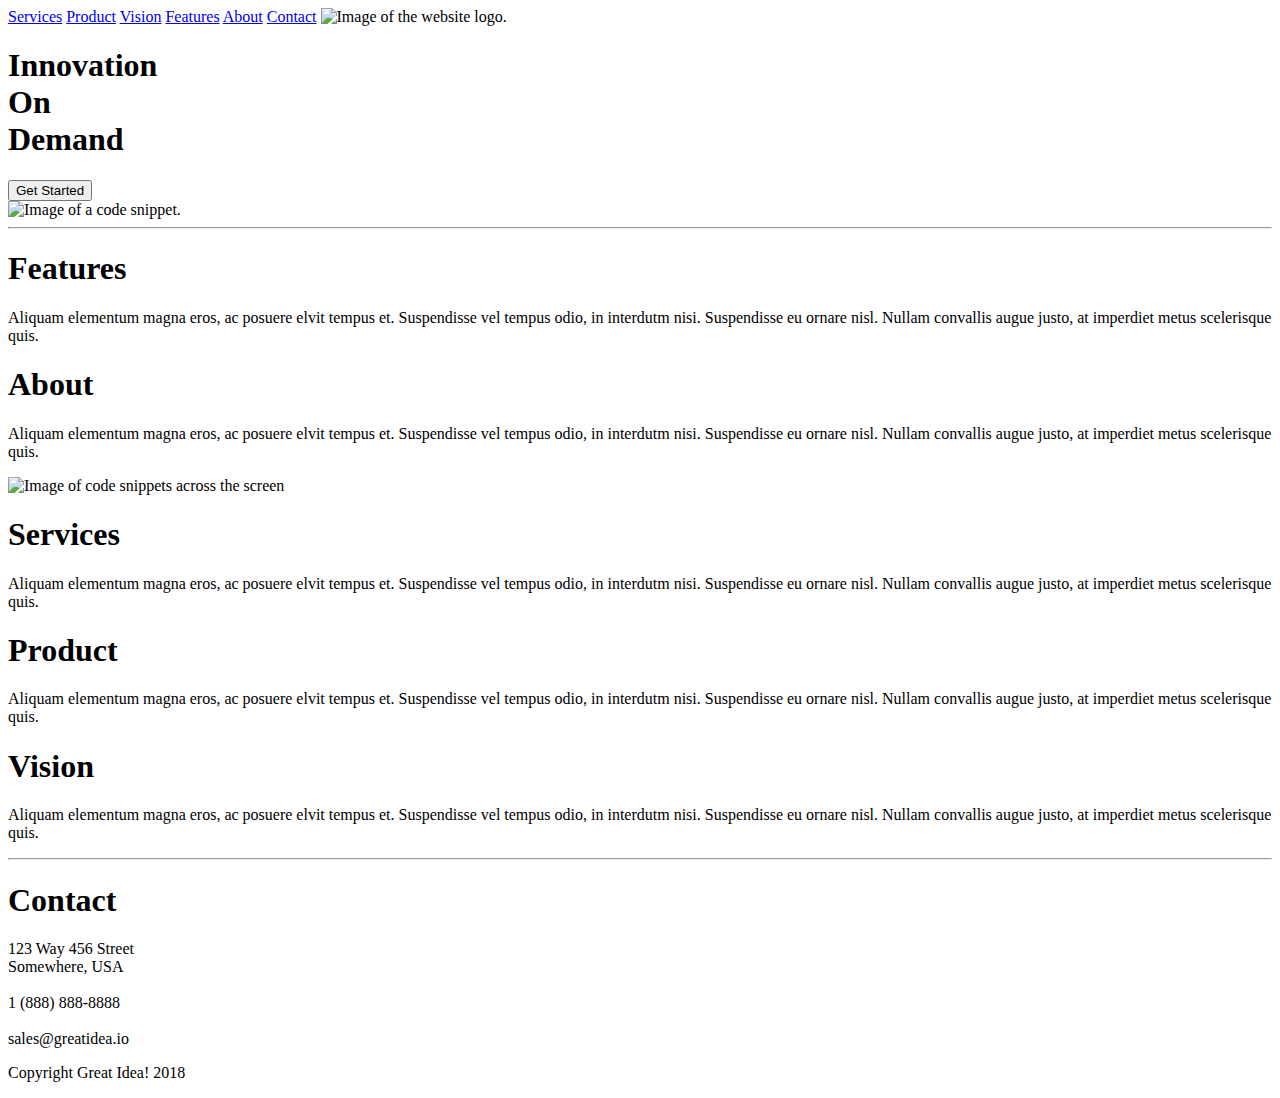
==== great-idea/index.html @ f5b51e89 "added HTML" ====
<!doctype html>

<html lang="en">
<head>
  <meta charset="utf-8">

  <title>Great Idea!</title>

  <link href="https://fonts.googleapis.com/css?family=Bangers|Titillium+Web" rel="stylesheet">
  <link rel="stylesheet" href="css/index.css">

  <!--[if lt IE 9]>
    <script src="https://cdnjs.cloudflare.com/ajax/libs/html5shiv/3.7.3/html5shiv.js"></script>
  <![endif]-->
</head>

  <body>

      
   <nav class="navigation">
    <a href ="services.html">Services</a>
    <a href ="#">Product</a>
    <a href ="#">Vision</a>
    <a href ="#">Features</a> 
    <a href ="#">About</a>   
    <a href ="#">Contact</a> 
    <img src="img/logo.png" alt="Image of the website logo."> 
  </nav> 

<header class="header">
  <div class="banner header-words-button">
   <h1>Innovation<br>
   On<br>
   Demand<br>
   </h1>

  <button class="button">Get Started</button>
  </div>
  
  <div class="banner">
    <img class="header-img" src="img/header-img.png" alt="Image of a code snippet."> 
  </div>
</header>

<hr>

<section class="top-content">
  <div class="half">
    <h1>Features</h1>
      <p>Aliquam elementum magna eros, ac posuere elvit tempus et. Suspendisse vel tempus odio, in interdutm nisi. Suspendisse eu ornare nisl. Nullam convallis augue justo, at imperdiet metus scelerisque quis.</p>
  </div>
  
  <div class="half">
  <h1>About</h1>
    <p>Aliquam elementum magna eros, ac posuere elvit tempus et. Suspendisse vel tempus odio, in interdutm nisi. Suspendisse eu ornare nisl. Nullam convallis augue justo, at imperdiet metus scelerisque quis.</p>
  </div>
</section>
  
<img class="middle-img" src="img/mid-page-accent.jpg" alt="Image of code snippets across the screen">

  <section class="bottom-content">
    <div class="thirds">
      <h1>Services</h1>
       <p>Aliquam elementum magna eros, ac posuere elvit tempus et. Suspendisse vel tempus odio, in interdutm nisi. Suspendisse eu ornare nisl. Nullam convallis augue justo, at imperdiet metus scelerisque quis.</p>
    </div>

    <div class = "thirds">
      <h1>Product</h1>
       <p>Aliquam elementum magna eros, ac posuere elvit tempus et. Suspendisse vel tempus odio, in interdutm nisi. Suspendisse eu ornare nisl. Nullam convallis augue justo, at imperdiet metus scelerisque quis.</p>
    </div>

    <div class = "thirds">
     <h1>Vision</h1>
      <p>Aliquam elementum magna eros, ac posuere elvit tempus et. Suspendisse vel tempus odio, in interdutm nisi. Suspendisse eu ornare nisl. Nullam convallis augue justo, at imperdiet metus scelerisque quis.</p>
    </div>
  </section>
 
<hr>

  <section class="contact">
    <h1>Contact</h1>
      <p>123 Way 456 Street<br>
      Somewhere, USA<br><br>
      1 (888) 888-8888<br><br>
      sales@greatidea.io</p>
        
  </section>
  
  <footer class="footer">
    <p>Copyright Great Idea! 2018</p>
    
  </footer>
  
      
    
  </body>
</html>
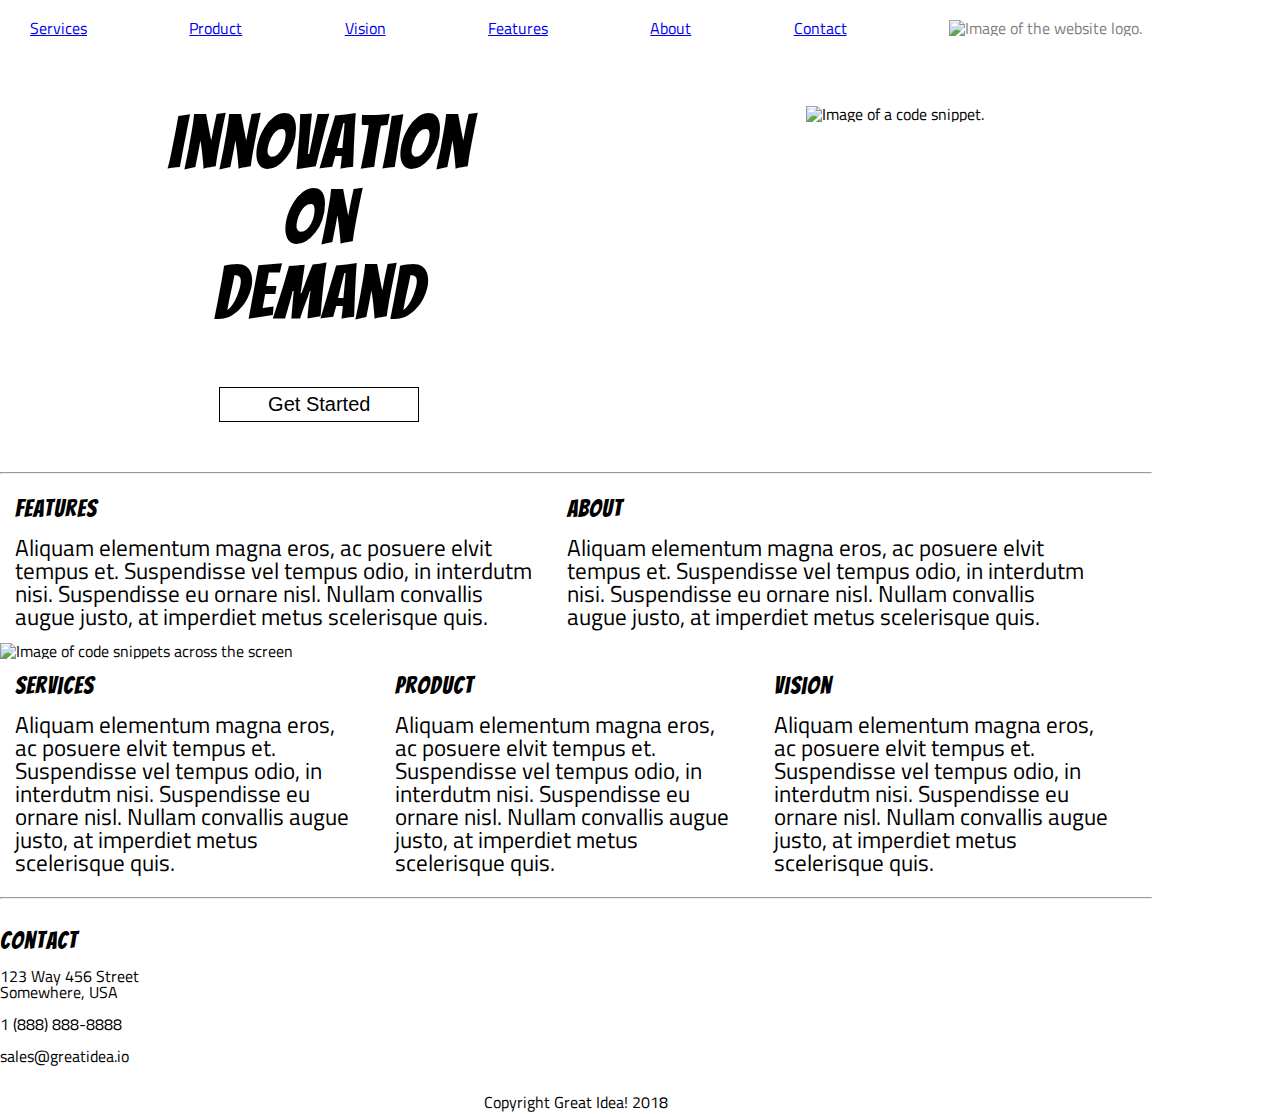
==== commit facd2039: "Services page HTML" ====
--- a/great-idea/index.html
+++ b/great-idea/index.html
@@ -15,6 +15,7 @@
 </head>
 
   <body>
+  <div class="content"> 
 
       
    <nav class="navigation">
@@ -92,6 +93,6 @@
   </footer>
   
       
-    
+</div>   
   </body>
 </html>--- a/great-idea/css/index.css
+++ b/great-idea/css/index.css
@@ -0,0 +1,153 @@
+/* http://meyerweb.com/eric/tools/css/reset/ 
+   v2.0 | 20110126
+   License: none (public domain)
+*/
+
+html, body, div, span, applet, object, iframe,
+h1, h2, h3, h4, h5, h6, p, blockquote, pre,
+a, abbr, acronym, address, big, cite, code,
+del, dfn, em, img, ins, kbd, q, s, samp,
+small, strike, strong, sub, sup, tt, var,
+b, u, i, center,
+dl, dt, dd, ol, ul, li,
+fieldset, form, label, legend,
+table, caption, tbody, tfoot, thead, tr, th, td,
+article, aside, canvas, details, embed, 
+figure, figcaption, footer, header, hgroup, 
+menu, nav, output, ruby, section, summary,
+time, mark, audio, video {
+	margin: 0;
+	padding: 0;
+	border: 0;
+	font-size: 100%;
+	font: inherit;
+	vertical-align: baseline;
+}
+/* HTML5 display-role reset for older browsers */
+article, aside, details, figcaption, figure, 
+footer, header, hgroup, menu, nav, section {
+	display: block;
+}
+body {
+	line-height: 1;
+	width: 90%;
+
+}
+
+ol, ul {
+	list-style: none;
+}
+blockquote, q {
+	quotes: none;
+}
+blockquote:before, blockquote:after,
+q:before, q:after {
+	content: '';
+	content: none;
+}
+table {
+	border-collapse: collapse;
+	border-spacing: 0;
+}
+
+/* Set every element's box-sizing to border-box */
+* {
+    box-sizing: border-box;
+}
+
+html, body {
+    height: 100%;
+    font-family: 'Titillium Web', sans-serif;
+}
+
+h1, h2, h3, h4, h5 {
+    font-family: 'Bangers', cursive;
+    letter-spacing: 1px;
+    margin-bottom: 15px;
+}
+
+/* Copy and paste your work from yesterday here and start to refactor into flexbox */
+
+.navigation {
+	display: flex;
+	justify-content: space-between;
+	width: 100%; 
+	margin: 0 10px;
+	border: none;
+	padding: 20px;
+	border-radius: 20px;
+	color: gray;
+	text-decoration: none;
+	margin-bottom: auto;
+	background:none;
+	
+  }
+
+  .header-words-button{
+	font-size: 75px;
+	text-align: center;
+	margin-bottom: auto;
+	}
+
+ .header {
+	display: flex;
+	justify-content: space-around;
+	align-content: center;
+	margin: 50px auto;
+	}
+
+   .button {
+		border: 1px solid black;
+		width: 200px;
+		padding: none;
+		margin-top: auto;
+		height: 35px;
+		font-size: 20px;
+		background-color: white;
+		
+	}
+
+ 
+
+  .top-content h1 {
+	  font-size: 24px;
+  }
+
+.half {
+	display: inline-block;
+	width: 45%;
+	margin: 15px;
+	font-size: 23px;
+}
+  .middle-img {
+	  text-align: center;
+  }
+
+.thirds {
+	display: inline-block;
+	width: 30%;
+	margin: 15px;
+	font-size: 23px;
+}
+
+  .bottom-content h1 {
+	  font-size: 24px;
+  }
+
+ 
+
+  .contact {
+	display: block;
+	margin-top: 30px
+  }
+
+  .contact h1 {
+	font-size: 24px;
+  }
+
+  .footer {
+	background:none;
+	display: block;
+	text-align: center;
+	margin-top: 30px;
+  }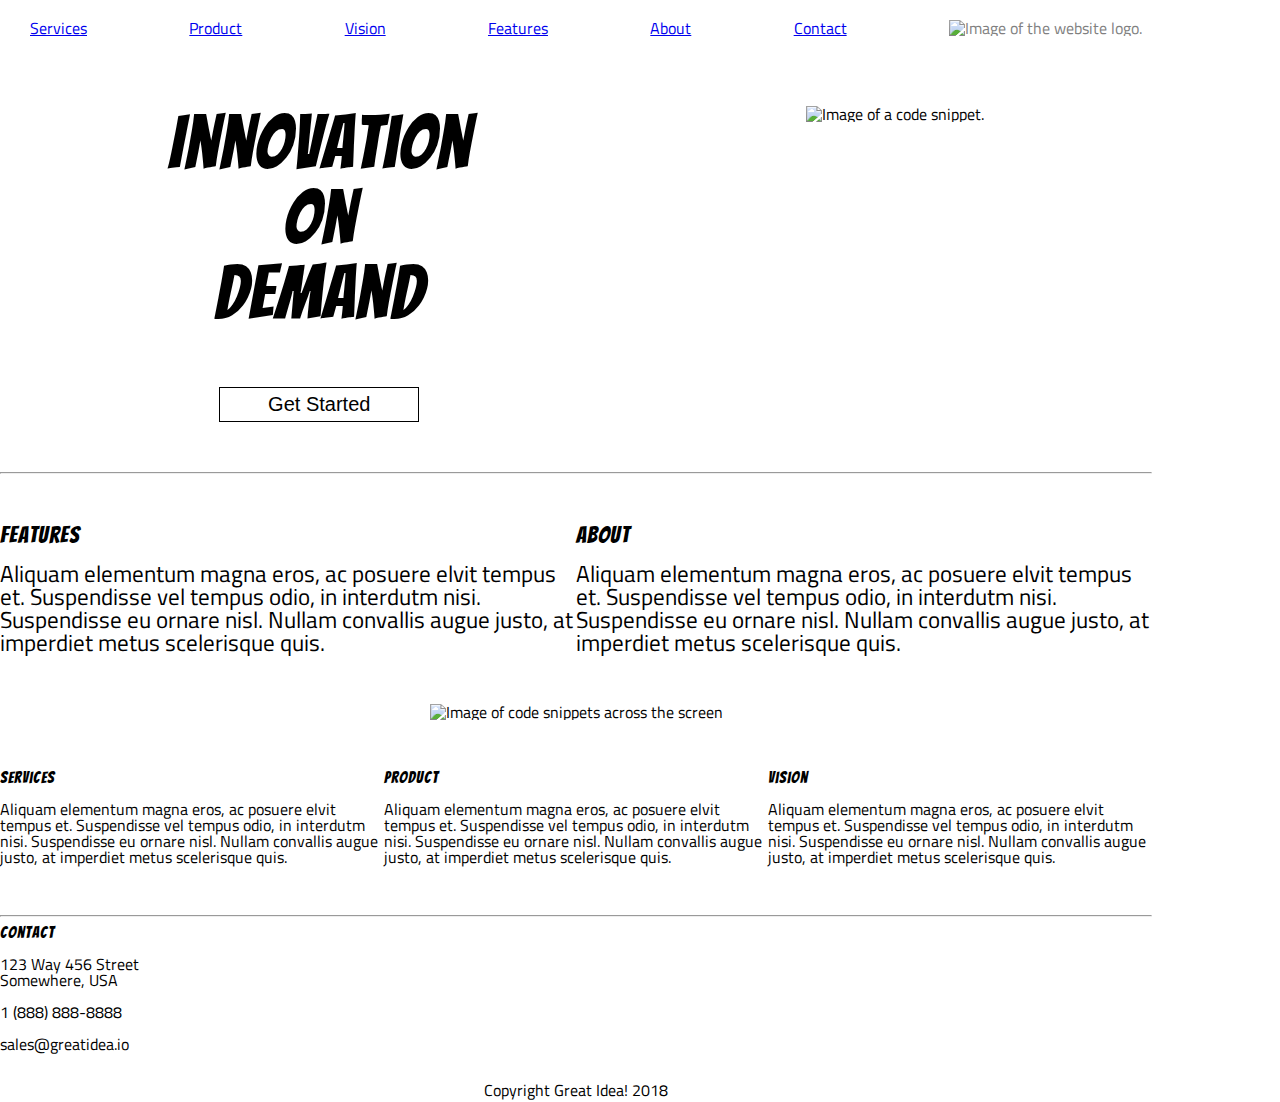
==== commit 127cdad1: "updated CSS for index.html page to use display:flexx instead of display: inline" ====
--- a/great-idea/index.html
+++ b/great-idea/index.html
@@ -56,8 +56,11 @@
     <p>Aliquam elementum magna eros, ac posuere elvit tempus et. Suspendisse vel tempus odio, in interdutm nisi. Suspendisse eu ornare nisl. Nullam convallis augue justo, at imperdiet metus scelerisque quis.</p>
   </div>
 </section>
-  
-<img class="middle-img" src="img/mid-page-accent.jpg" alt="Image of code snippets across the screen">
+
+<div class="code-snippit">
+    <img class="middle-img" src="img/mid-page-accent.jpg" alt="Image of code snippets across the screen">
+</div>
+
 
   <section class="bottom-content">
     <div class="thirds">
@@ -78,9 +81,9 @@
  
 <hr>
 
-  <section class="contact">
-    <h1>Contact</h1>
-      <p>123 Way 456 Street<br>
+  <section class="contact-info">
+    <h1 class="contact">Contact</h1>
+      <p class="contact">123 Way 456 Street<br>
       Somewhere, USA<br><br>
       1 (888) 888-8888<br><br>
       sales@greatidea.io</p>
--- a/great-idea/css/index.css
+++ b/great-idea/css/index.css
@@ -109,41 +109,34 @@
 
  
 
-  .top-content h1 {
+  .top-content .bottom-content h1 {
 	  font-size: 24px;
   }
 
-.half {
-	display: inline-block;
-	width: 45%;
-	margin: 15px;
+  .top-content {
+	display: flex;
 	font-size: 23px;
+	margin: 50px auto;
 }
-  .middle-img {
-	  text-align: center;
+  .code-snippit {
+	  display: flex;
+	  justify-content: space-around;
   }
 
-.thirds {
-	display: inline-block;
-	width: 30%;
-	margin: 15px;
-	font-size: 23px;
+  .bottom-content {
+	display: flex;
+	margin: 50px auto;
 }
 
-  .bottom-content h1 {
-	  font-size: 24px;
-  }
-
- 
-
   .contact {
-	display: block;
-	margin-top: 30px
+	display: flex;
+	justify-content: flex-start
   }
 
   .contact h1 {
 	font-size: 24px;
   }
+
 
   .footer {
 	background:none;
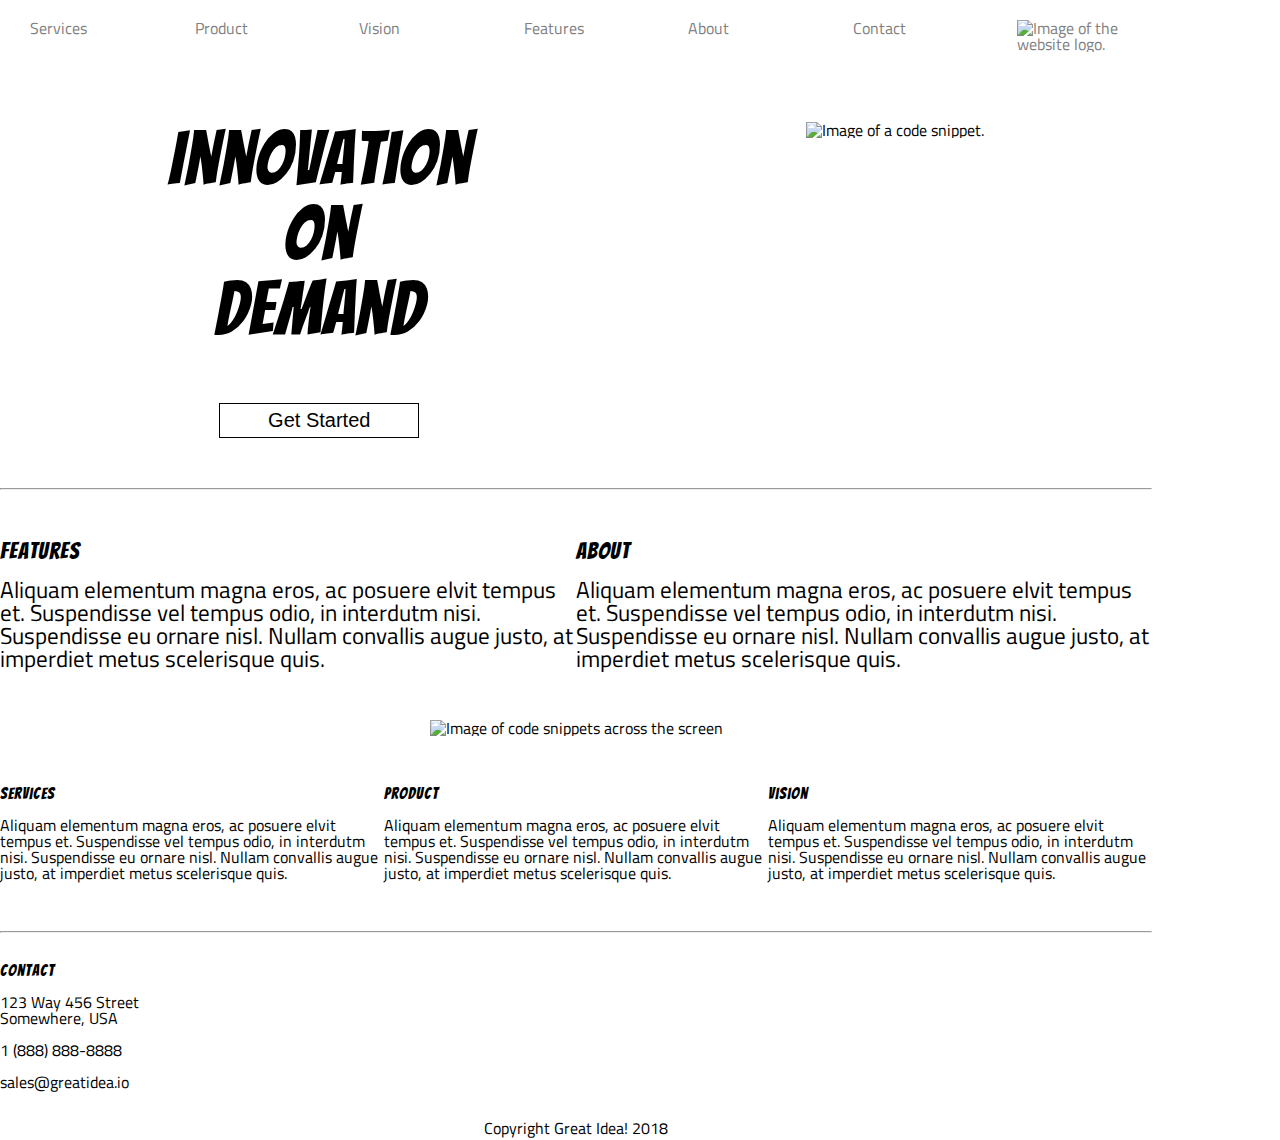
==== commit 5e9c4bcf: "Services Page CSS & HTML updates" ====
--- a/great-idea/index.html
+++ b/great-idea/index.html
@@ -15,7 +15,7 @@
 </head>
 
   <body>
-  <div class="content"> 
+ 
 
       
    <nav class="navigation">
@@ -25,7 +25,7 @@
     <a href ="#">Features</a> 
     <a href ="#">About</a>   
     <a href ="#">Contact</a> 
-    <img src="img/logo.png" alt="Image of the website logo."> 
+    <a href ="#"><img src="img/logo.png" alt="Image of the website logo."></a>
   </nav> 
 
 <header class="header">
@@ -35,7 +35,7 @@
    Demand<br>
    </h1>
 
-  <button class="button">Get Started</button>
+  <button class="button-Get-Started">Get Started</button>
   </div>
   
   <div class="banner">
@@ -57,7 +57,7 @@
   </div>
 </section>
 
-<div class="code-snippit">
+<div class="code-snippit-img">
     <img class="middle-img" src="img/mid-page-accent.jpg" alt="Image of code snippets across the screen">
 </div>
 
@@ -96,6 +96,6 @@
   </footer>
   
       
-</div>   
+  
   </body>
 </html>--- a/great-idea/css/index.css
+++ b/great-idea/css/index.css
@@ -71,6 +71,10 @@
 .navigation {
 	display: flex;
 	justify-content: space-between;
+	align-items: baseline;
+  }
+
+.navigation a {
 	width: 100%; 
 	margin: 0 10px;
 	border: none;
@@ -81,7 +85,7 @@
 	margin-bottom: auto;
 	background:none;
 	
-  }
+}
 
   .header-words-button{
 	font-size: 75px;
@@ -96,7 +100,7 @@
 	margin: 50px auto;
 	}
 
-   .button {
+   .button-Get-Started {
 		border: 1px solid black;
 		width: 200px;
 		padding: none;
@@ -107,8 +111,6 @@
 		
 	}
 
- 
-
   .top-content .bottom-content h1 {
 	  font-size: 24px;
   }
@@ -118,7 +120,7 @@
 	font-size: 23px;
 	margin: 50px auto;
 }
-  .code-snippit {
+  .code-snippit-img {
 	  display: flex;
 	  justify-content: space-around;
   }
@@ -127,6 +129,55 @@
 	display: flex;
 	margin: 50px auto;
 }
+
+.Services h1 {
+	font-size: 30px;
+}
+
+.Services {
+	display: block;	
+	margin: 25px auto;
+}
+
+hr {
+	margin: 30px auto;
+}
+
+.Services-middle-content .box{
+	background: rgba(238, 237, 237, 0.767);
+	margin: 30px;
+	border: 1px solid black;
+	padding: 20px;
+	width: 450px;
+	height: 250px;
+	font-size: 18px;
+	
+}
+
+.Services-middle-content{
+	display: flex;
+	justify-content: center;
+	align-content: center;
+	flex-direction: row;
+	flex-wrap: wrap;
+
+}
+
+.Services-Learn-More-Button {
+	display: flex;
+	justify-content: center;
+	border: 1px solid black;
+	border-radius: 5px;
+	width: 150px;
+	padding: none;
+	margin: 20px 20px 20px 0;
+	height: 35px;
+	font-size: 12px;
+	background-color: white;
+	
+	
+}
+
 
   .contact {
 	display: flex;
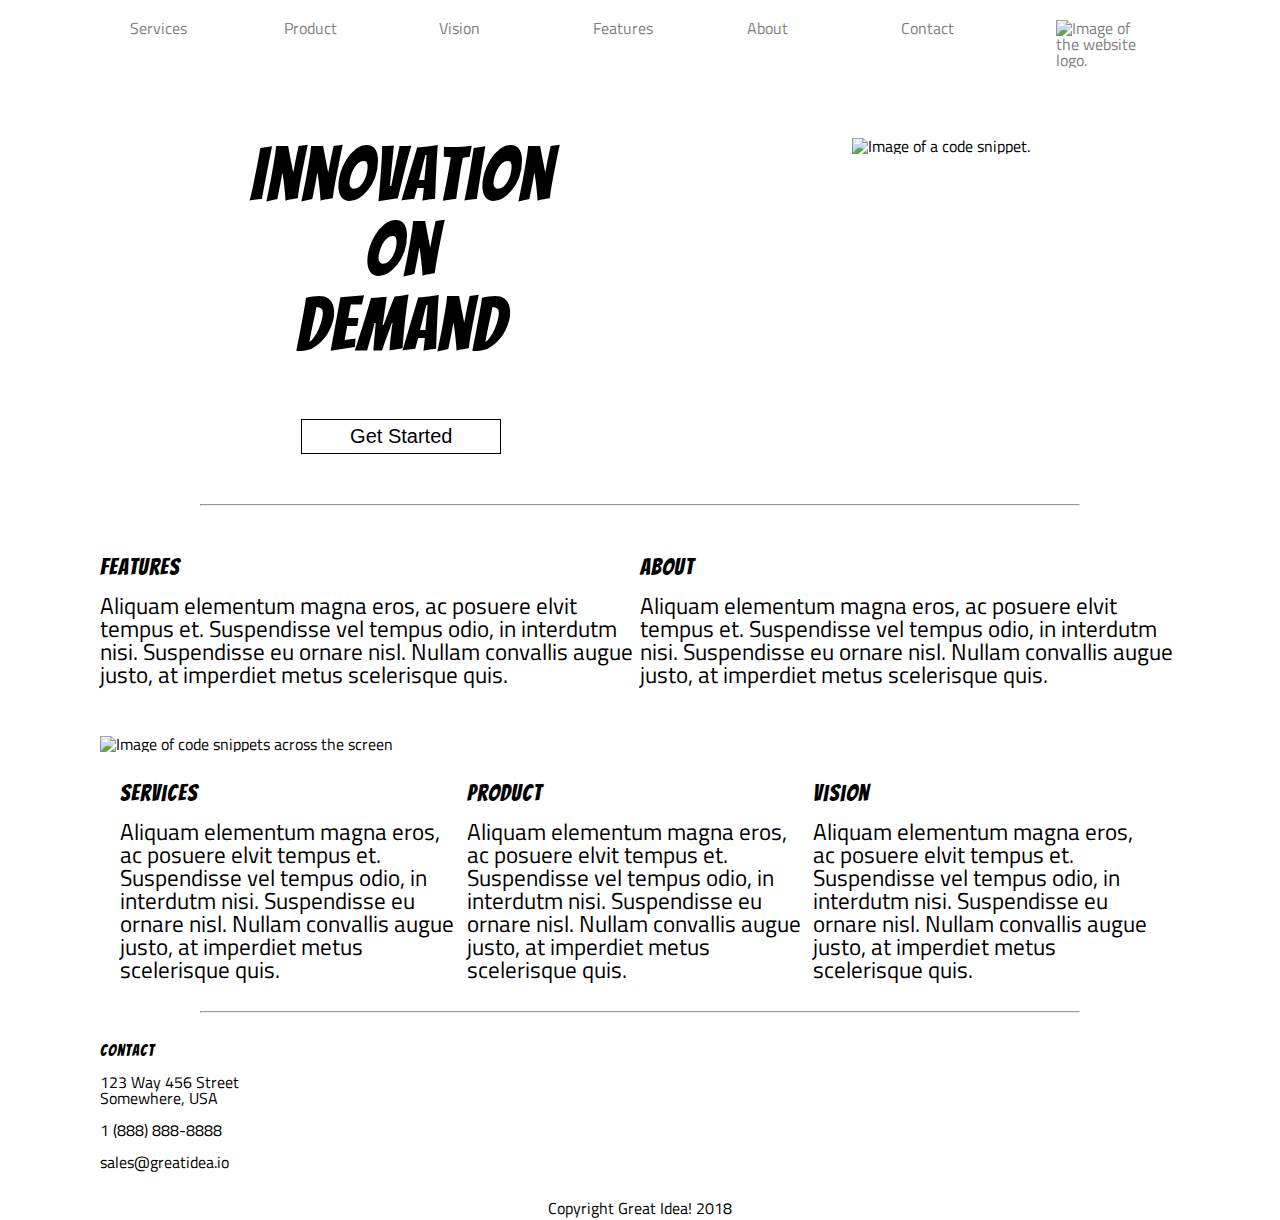
==== commit 99c80473: "fixed margins in Service page, update class names in index.html" ====
--- a/great-idea/index.html
+++ b/great-idea/index.html
@@ -45,7 +45,7 @@
 
 <hr>
 
-<section class="top-content">
+<section class="index-top-content">
   <div class="half">
     <h1>Features</h1>
       <p>Aliquam elementum magna eros, ac posuere elvit tempus et. Suspendisse vel tempus odio, in interdutm nisi. Suspendisse eu ornare nisl. Nullam convallis augue justo, at imperdiet metus scelerisque quis.</p>
@@ -62,7 +62,7 @@
 </div>
 
 
-  <section class="bottom-content">
+  <section class="index-bottom-content">
     <div class="thirds">
       <h1>Services</h1>
        <p>Aliquam elementum magna eros, ac posuere elvit tempus et. Suspendisse vel tempus odio, in interdutm nisi. Suspendisse eu ornare nisl. Nullam convallis augue justo, at imperdiet metus scelerisque quis.</p>
--- a/great-idea/css/index.css
+++ b/great-idea/css/index.css
@@ -30,7 +30,8 @@
 }
 body {
 	line-height: 1;
-	width: 90%;
+	
+	margin: 0 100px;
 
 }
 
@@ -111,36 +112,43 @@
 		
 	}
 
-  .top-content .bottom-content h1 {
+  .index-top-content .index-bottom-content h1 {
 	  font-size: 24px;
   }
 
-  .top-content {
+  .index-top-content {
 	display: flex;
 	font-size: 23px;
 	margin: 50px auto;
 }
-  .code-snippit-img {
-	  display: flex;
-	  justify-content: space-around;
-  }
-
-  .bottom-content {
-	display: flex;
-	margin: 50px auto;
+  .middle-img {
+	  display: block;
+	  margin: 20px auto;
+  }
+
+  .index-bottom-content {
+	display: flex;
+	justify-content: center;
+	align-items: center;
+	margin: 30px 20px 30px 20px;
+	font-size: 23px;
+}
+
+.services-header-img {
+	display: block;
+	margin: 20px auto;
 }
 
 .Services h1 {
 	font-size: 30px;
 }
 
-.Services {
-	display: block;	
-	margin: 25px auto;
+.services-child-text {
+	margin: 0 162px;
 }
 
 hr {
-	margin: 30px auto;
+	margin: 30px 100px;
 }
 
 .Services-middle-content .box{
@@ -178,6 +186,25 @@
 	
 }
 
+.Services-bottom-content .child{
+	background: none;
+	margin: 30px;
+	width: 450px;
+	height: 250px;
+	font-size: 18px;
+	
+}
+
+.Services-bottom-content{
+	display: flex;
+	justify-content: center;
+	align-content: center;
+}
+
+.Services-bottom-content p{
+	margin: 15px auto;
+}
+	
 
   .contact {
 	display: flex;
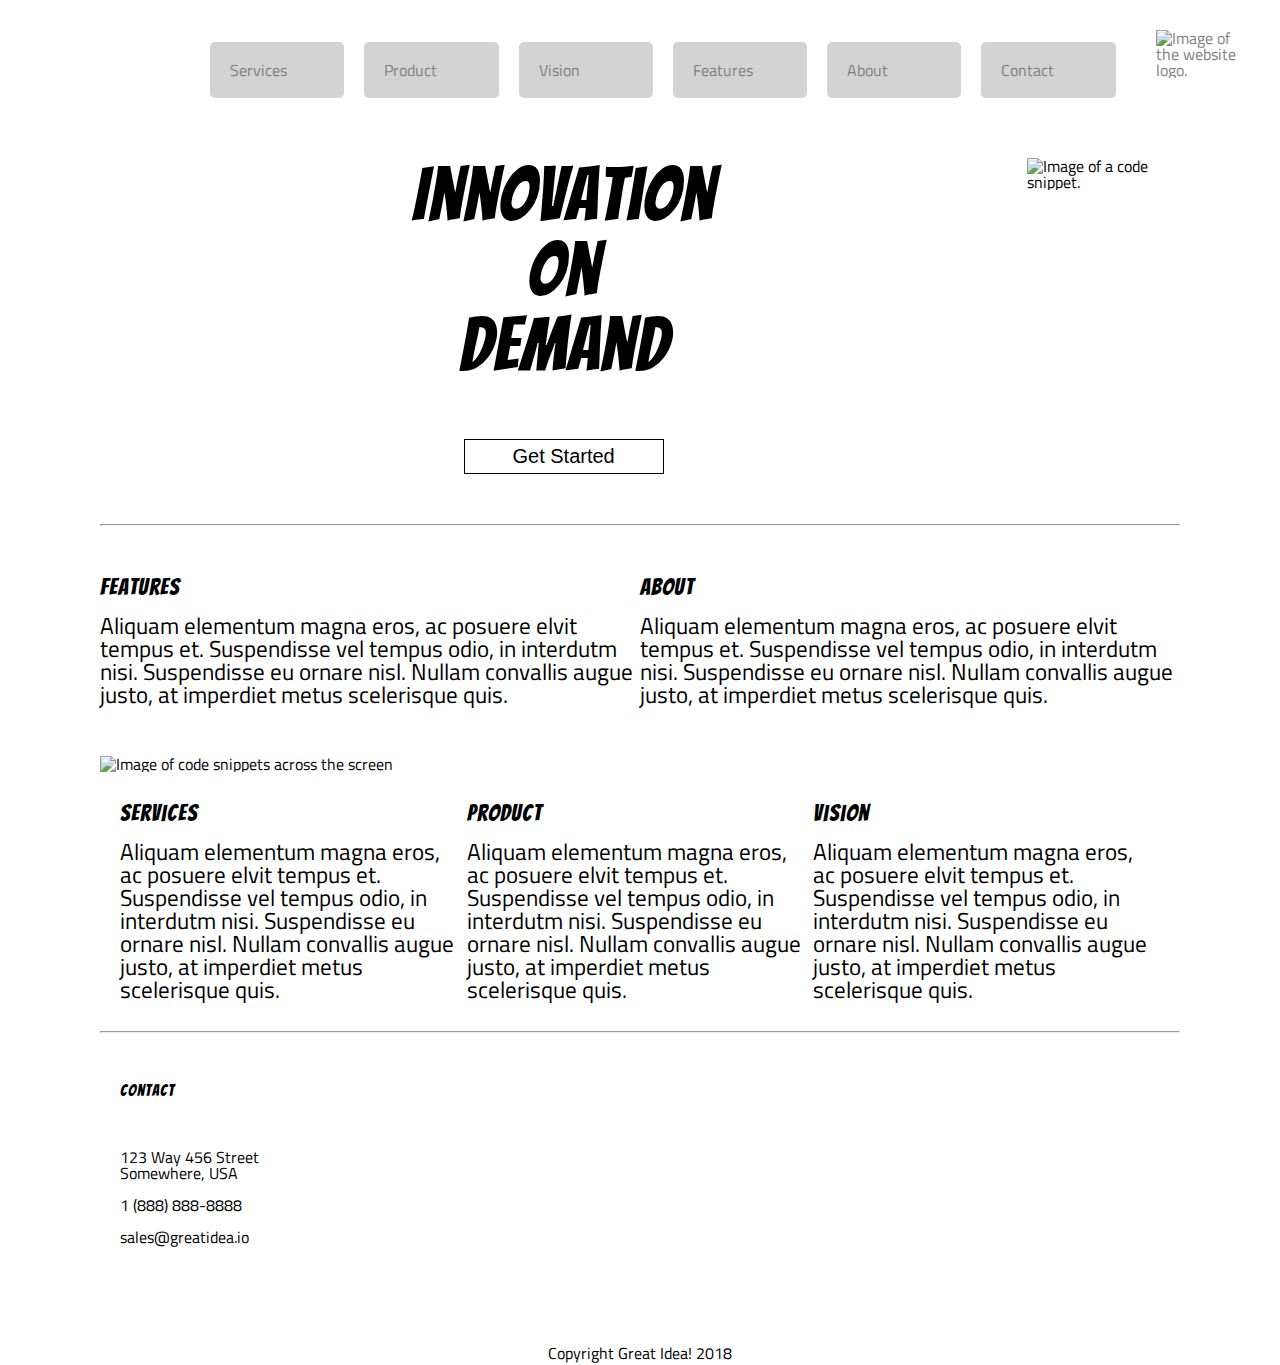
==== commit cd83bd6a: "navigation bar HTML & CSS, and first stretch goal" ====
--- a/great-idea/index.html
+++ b/great-idea/index.html
@@ -24,7 +24,7 @@
     <a href ="#">Vision</a>
     <a href ="#">Features</a> 
     <a href ="#">About</a>   
-    <a href ="#">Contact</a> 
+    <a href ="contact.html">Contact</a> 
     <a href ="#"><img src="img/logo.png" alt="Image of the website logo."></a>
   </nav> 
 
@@ -43,7 +43,7 @@
   </div>
 </header>
 
-<hr>
+<hr class="index-top-line-break">
 
 <section class="index-top-content">
   <div class="half">
@@ -79,7 +79,7 @@
     </div>
   </section>
  
-<hr>
+<hr class="index-bottom-line-break">
 
   <section class="contact-info">
     <h1 class="contact">Contact</h1>
--- a/great-idea/css/index.css
+++ b/great-idea/css/index.css
@@ -35,9 +35,7 @@
 
 }
 
-ol, ul {
-	list-style: none;
-}
+
 blockquote, q {
 	quotes: none;
 }
@@ -71,27 +69,35 @@
 
 .navigation {
 	display: flex;
+	width: 100%;
 	justify-content: space-between;
+	justify-content: center;
 	align-items: baseline;
+	align-content: center;
+	margin: auto 100px;
   }
 
 .navigation a {
 	width: 100%; 
-	margin: 0 10px;
+	margin: 10px 10px;
 	border: none;
 	padding: 20px;
-	border-radius: 20px;
+	border-radius: 5px;
 	color: gray;
 	text-decoration: none;
-	margin-bottom: auto;
-	background:none;
-	
+	background:lightgray;
+	
+}
+
+.navigation :last-child {
+	background: none;
 }
 
   .header-words-button{
 	font-size: 75px;
 	text-align: center;
 	margin-bottom: auto;
+	width: 100%;
 	}
 
  .header {
@@ -123,6 +129,7 @@
 }
   .middle-img {
 	  display: block;
+	  width: 100%;
 	  margin: 20px auto;
   }
 
@@ -148,7 +155,17 @@
 }
 
 hr {
-	margin: 30px 100px;
+	margin: 30px 136px;
+}
+
+.index-top-line-break{
+	width: 100%;
+	margin: 0px;
+}
+
+.index-bottom-line-break{
+	width: 100%;
+	margin: 0px;
 }
 
 .Services-middle-content .box{
@@ -195,24 +212,33 @@
 	
 }
 
+.Services-bottom-content .child h1 p {
+	margin: 0px;
+}
+
 .Services-bottom-content{
 	display: flex;
 	justify-content: center;
 	align-content: center;
 }
 
-.Services-bottom-content p{
-	margin: 15px auto;
-}
-	
+.Services-bottom-content .child .grandchild {
+	margin: 30px 20px; 
+}
 
   .contact {
 	display: flex;
-	justify-content: flex-start
+	justify-content: flex-start;
+	margin-left: 20px;
+	margin-top: 50px;
   }
 
   .contact h1 {
 	font-size: 24px;
+  }
+
+  .contact p {
+	font-size: 16px;
   }
 
 
@@ -220,5 +246,5 @@
 	background:none;
 	display: block;
 	text-align: center;
-	margin-top: 30px;
+	margin-top: 100px;
   }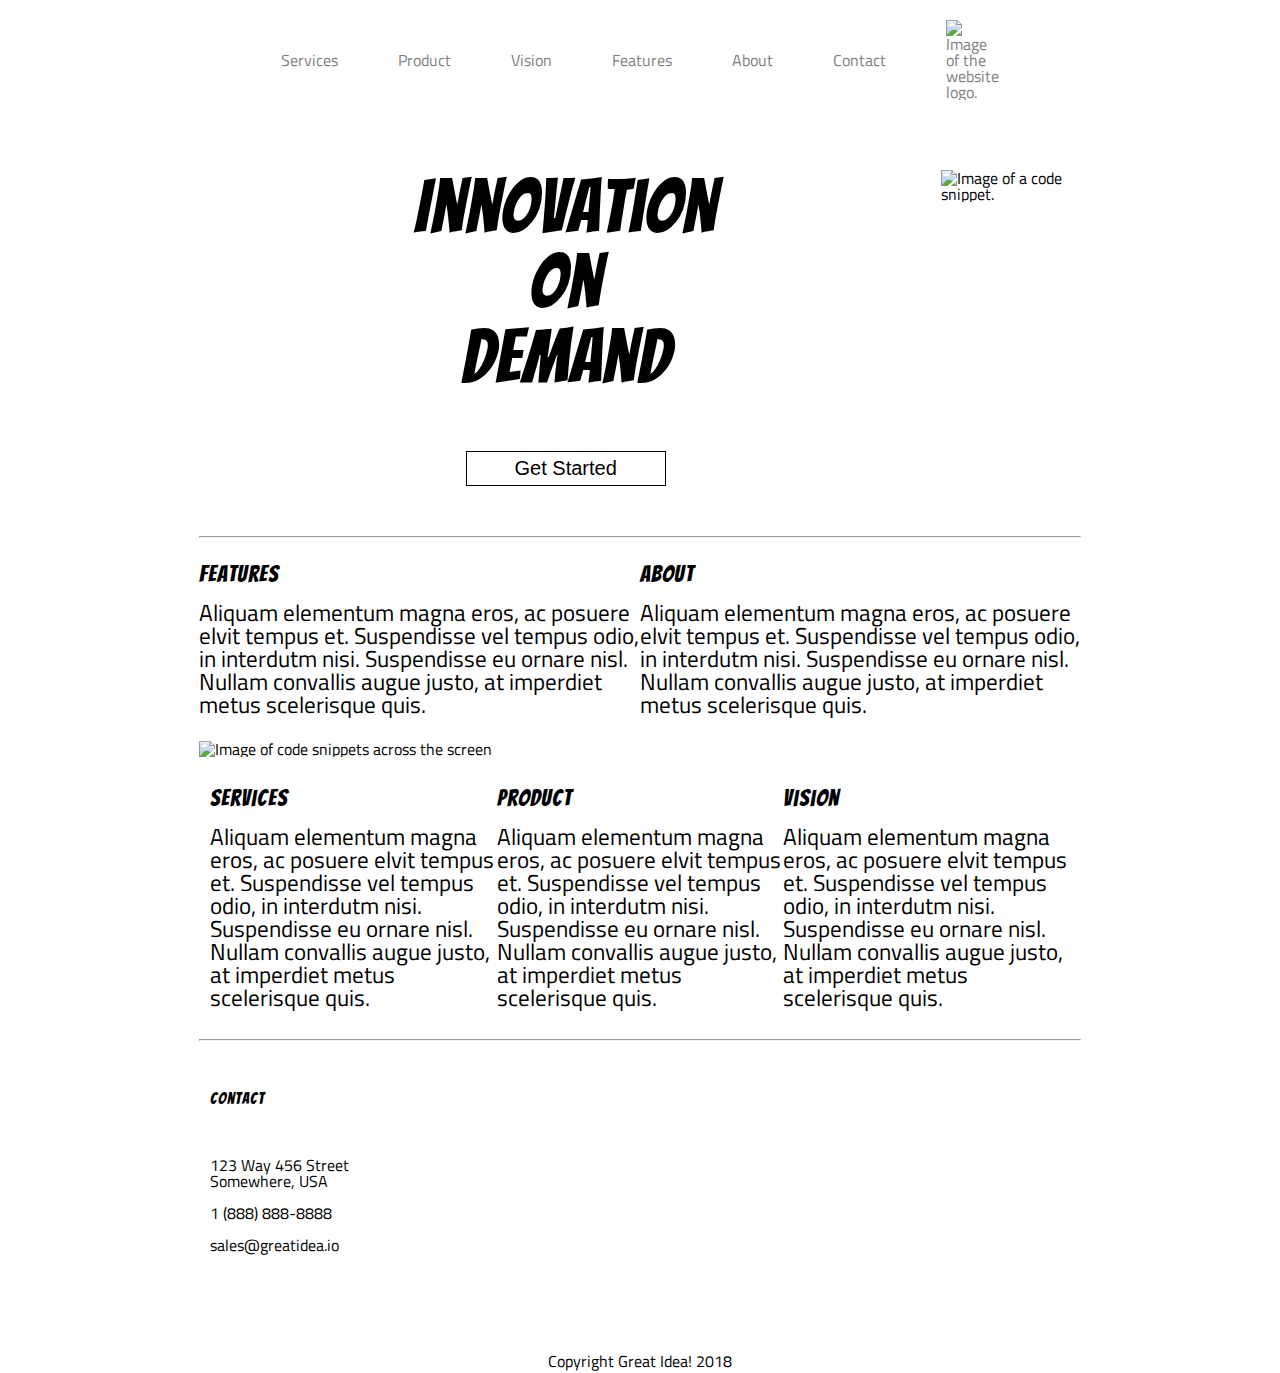
==== commit f6d0309b: "made changes to CSS and HTML for centering purposes" ====
--- a/great-idea/index.html
+++ b/great-idea/index.html
@@ -58,7 +58,7 @@
 </section>
 
 <div class="code-snippit-img">
-    <img class="middle-img" src="img/mid-page-accent.jpg" alt="Image of code snippets across the screen">
+    <img class="index-middle-img" src="img/mid-page-accent.jpg" alt="Image of code snippets across the screen">
 </div>
 
 
--- a/great-idea/css/index.css
+++ b/great-idea/css/index.css
@@ -55,8 +55,9 @@
 }
 
 html, body {
-    height: 100%;
-    font-family: 'Titillium Web', sans-serif;
+	font-family: 'Titillium Web', sans-serif;
+	margin: 0 auto;
+	width: 900px;
 }
 
 h1, h2, h3, h4, h5 {
@@ -69,23 +70,22 @@
 
 .navigation {
 	display: flex;
-	width: 100%;
-	justify-content: space-between;
-	justify-content: center;
-	align-items: baseline;
+	justify-content: space-evenly;
+	justify-content: center;
+	align-items: center;
 	align-content: center;
 	margin: auto 100px;
   }
 
 .navigation a {
-	width: 100%; 
-	margin: 10px 10px;
+	width: 98%; 
+	margin: 0px 10px;
 	border: none;
 	padding: 20px;
 	border-radius: 5px;
 	color: gray;
 	text-decoration: none;
-	background:lightgray;
+	background:white;
 	
 }
 
@@ -125,12 +125,13 @@
   .index-top-content {
 	display: flex;
 	font-size: 23px;
-	margin: 50px auto;
-}
-  .middle-img {
+	width: 98%;
+	margin: 25px auto;
+}
+  .index-middle-img {
 	  display: block;
-	  width: 100%;
-	  margin: 20px auto;
+	  width: 98%;
+	  margin: 0px auto;
   }
 
   .index-bottom-content {
@@ -143,37 +144,36 @@
 
 .services-header-img {
 	display: block;
-	margin: 20px auto;
+	width:98%;
+	margin: 0px auto;
 }
 
 .Services h1 {
 	font-size: 30px;
 }
 
-.services-child-text {
-	margin: 0 162px;
-}
-
-hr {
-	margin: 30px 136px;
-}
+.Services-child {
+	width: 98%;
+	margin: 30px auto;
+}
+
 
 .index-top-line-break{
-	width: 100%;
-	margin: 0px;
+	width: 98%;
+	margin: 0px auto;
 }
 
 .index-bottom-line-break{
-	width: 100%;
-	margin: 0px;
+	width: 98%;
+	margin: 0px auto;
 }
 
 .Services-middle-content .box{
 	background: rgba(238, 237, 237, 0.767);
-	margin: 30px;
+	margin: 20px auto;
 	border: 1px solid black;
 	padding: 20px;
-	width: 450px;
+	width: 400px;
 	height: 250px;
 	font-size: 18px;
 	
